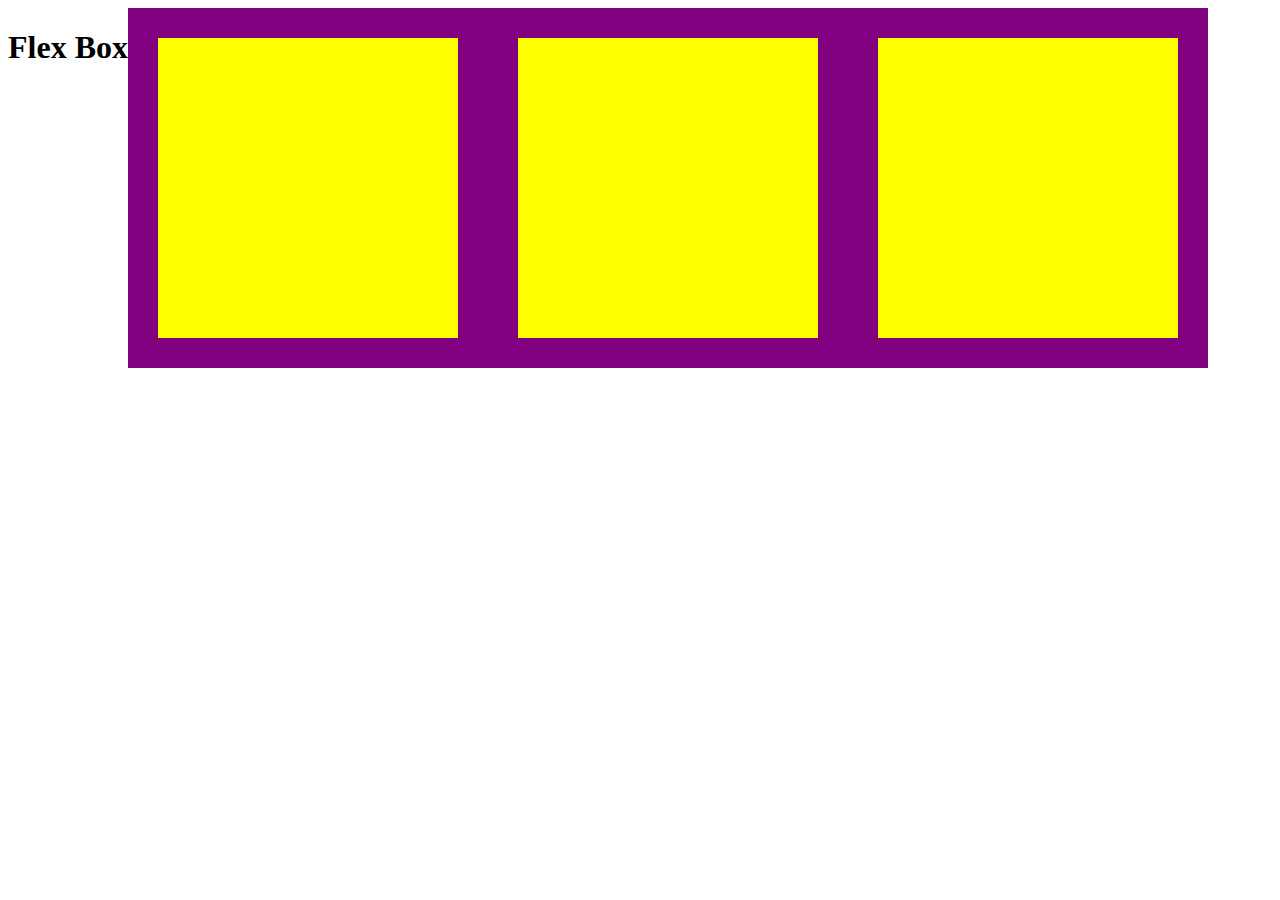
==== flex-box/index.html @ a44fc54e "added new flex box directory, index html and styless css" ====
<!DOCTYPE html>
<html lang="en">
  <head>
    <meta charset="utf-8">
    <title>Flex Box Magic</title>
    <link rel="stylesheet" href="styles.css">
  </head>
  <body>
    <section class="container">
      <h1>Flex Box</h1>
      <br>
      <div class="box">

      </div>
      <div class="box">

      </div>
      <div class="box">

      </div>
    </section>
  </body>
</html>
---- flex-box/styles.css ----
.box {
  height: 300px;
  width: 300px;
  border: 30px solid purple;
  background: yellow;
}
.container {
  display: flex;
  flex-direction: row;
}
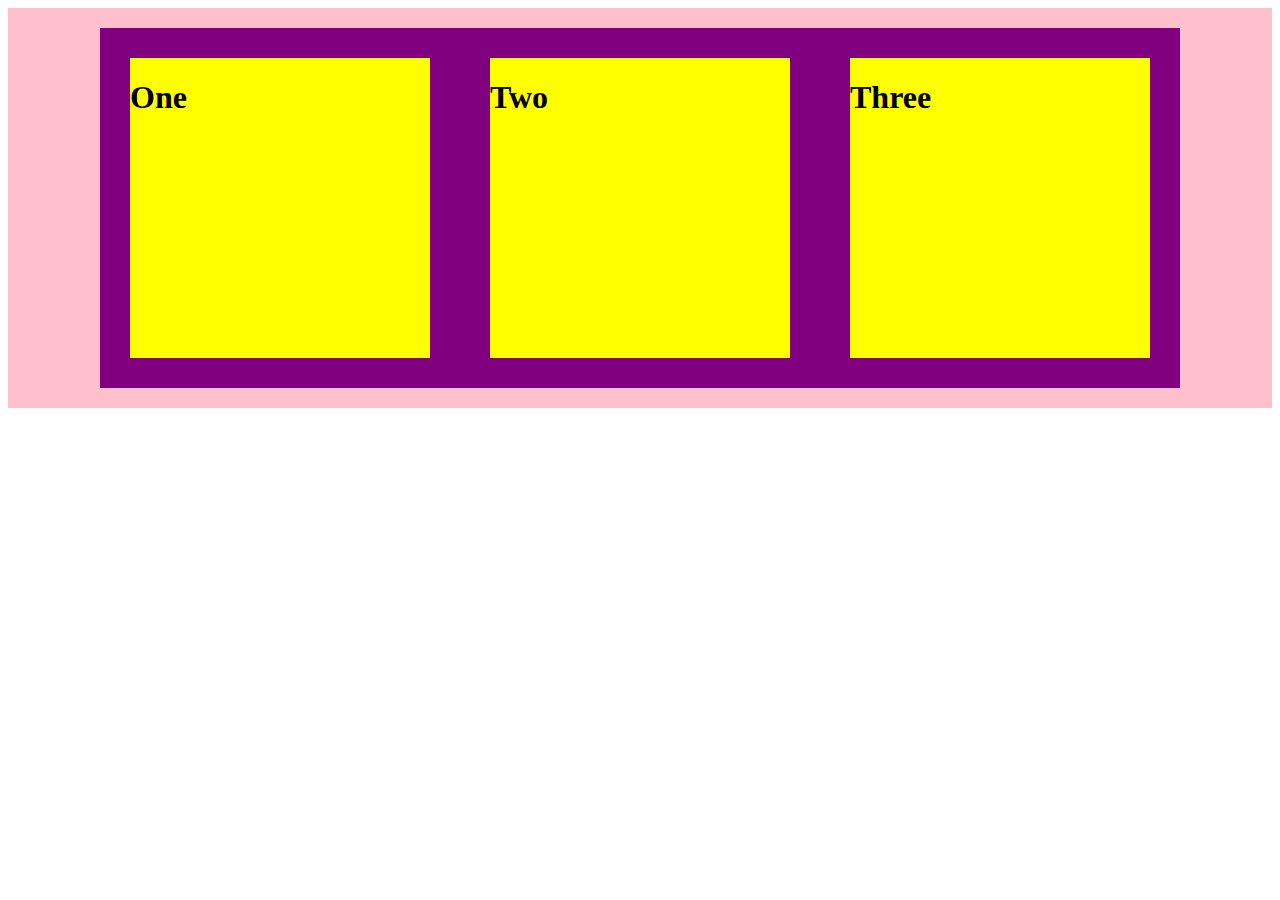
==== commit 4e8099da: "modified index and styles files" ====
--- a/flex-box/index.html
+++ b/flex-box/index.html
@@ -6,18 +6,16 @@
     <link rel="stylesheet" href="styles.css">
   </head>
   <body>
-    <section class="container">
-      <h1>Flex Box</h1>
-      <br>
+    <div class="container">
       <div class="box">
-
+        <h1>One</h1>
       </div>
       <div class="box">
-
+        <h1>Two</h1>
       </div>
       <div class="box">
-
+        <h1>Three</h1>
       </div>
-    </section>
+    </div>
   </body>
 </html>
--- a/flex-box/styles.css
+++ b/flex-box/styles.css
@@ -5,6 +5,11 @@
   background: yellow;
 }
 .container {
+  height: 400px;
+  background-color: pink;
   display: flex;
   flex-direction: row;
+  flex-wrap: wrap;
+  justify-content: center;
+  align-items: center;
 }
